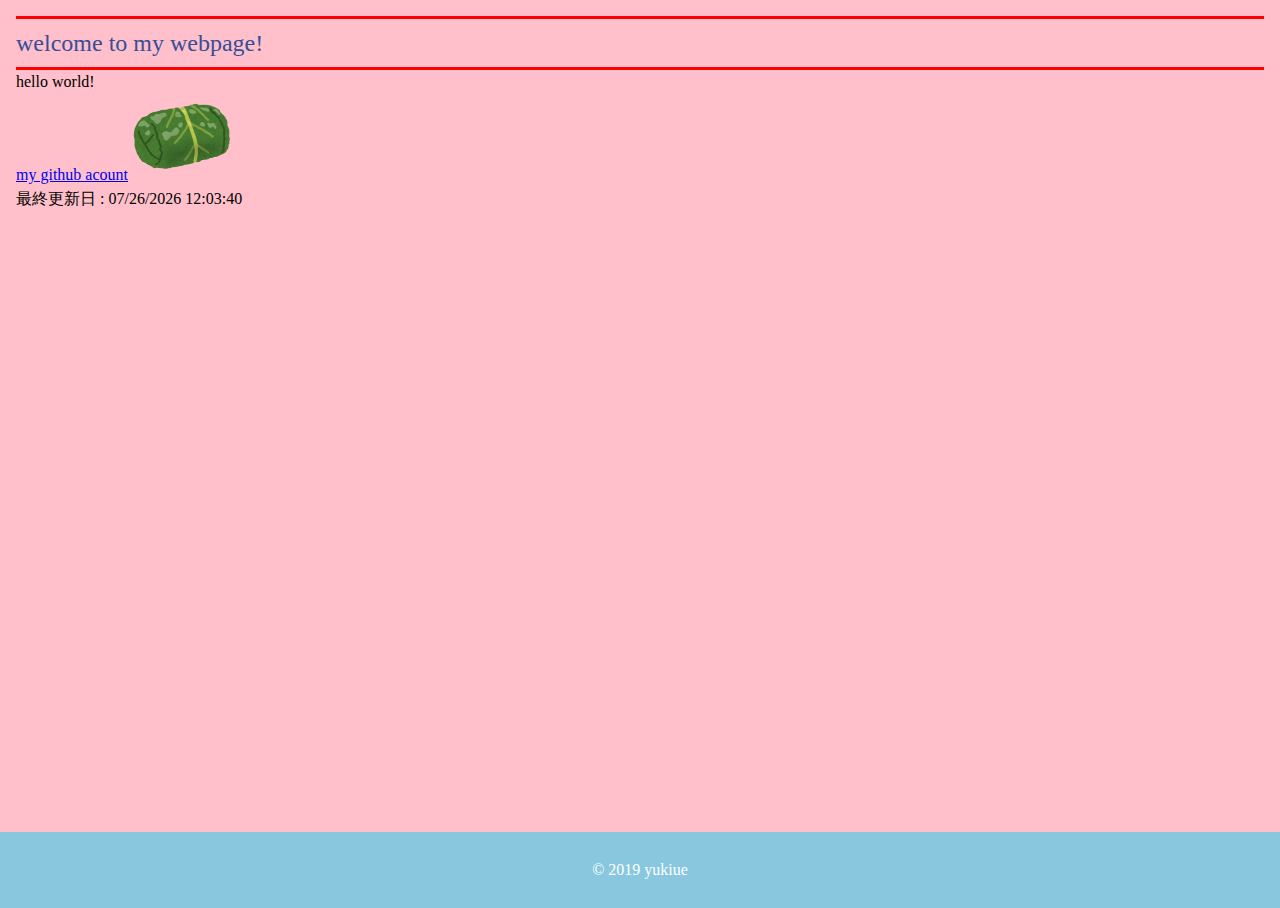
==== index.html @ 965267d4 "add footer" ====
<!DOCTYPE html>
<html lang="ja">
  <head>
    <meta charset="utf-8" />

    <title>Hello</title>
    <link rel="stylesheet" type="text/css" href="reset.css" />
    <link rel="stylesheet" type="text/css" href="index.css" />
  </head>

  <body>
    <div class="wrapper">
      <div class="container">
        <header></header>
        <nav></nav>
        <main></main>
        <h1>welcome to my webpage!</h1>
        <strong>hello world!</strong><br />
        <a href="https://github.com/yukiue">my github acount</a>
        <img src="/onigiri_takana.png" alt="onigiri" /><br />
        <script type="text/javascript">
          <!--
                                        document.write("最終更新日 :  " + document.lastModified);
          // -->
        </script>
      </div>

      <footer>
        &copy 2019 yukiue
      </footer>
    </div>
  </body>
</html>
---- index.css ----
body {
  background-color: pink;
  padding: 0;
  margin: 0;
}
img {
  width: 100px;
  height: auto;
}
h1 {
  font-size: 1.5rem;
  color: #364e96; /*文字色*/
  padding: 0.5em 0; /*上下の余白*/
  border-top: solid 3px red; /*上線*/
  border-bottom: solid 3px red; /*下線*/
}
.wrapper {
  min-height: 100vh;
  position: relative;
  padding-bottom: 120px;
  box-sizing: border-box;
}
.container {
  margin: 8px;
  line-height: 1.5rem;
  padding: 8px;
}
footer {
  width: 100%;
  background-color: #89c7de;
  color: #fff;
  text-align: center;
  padding: 30px 0;
  position: absolute;
  bottom: 0;
}
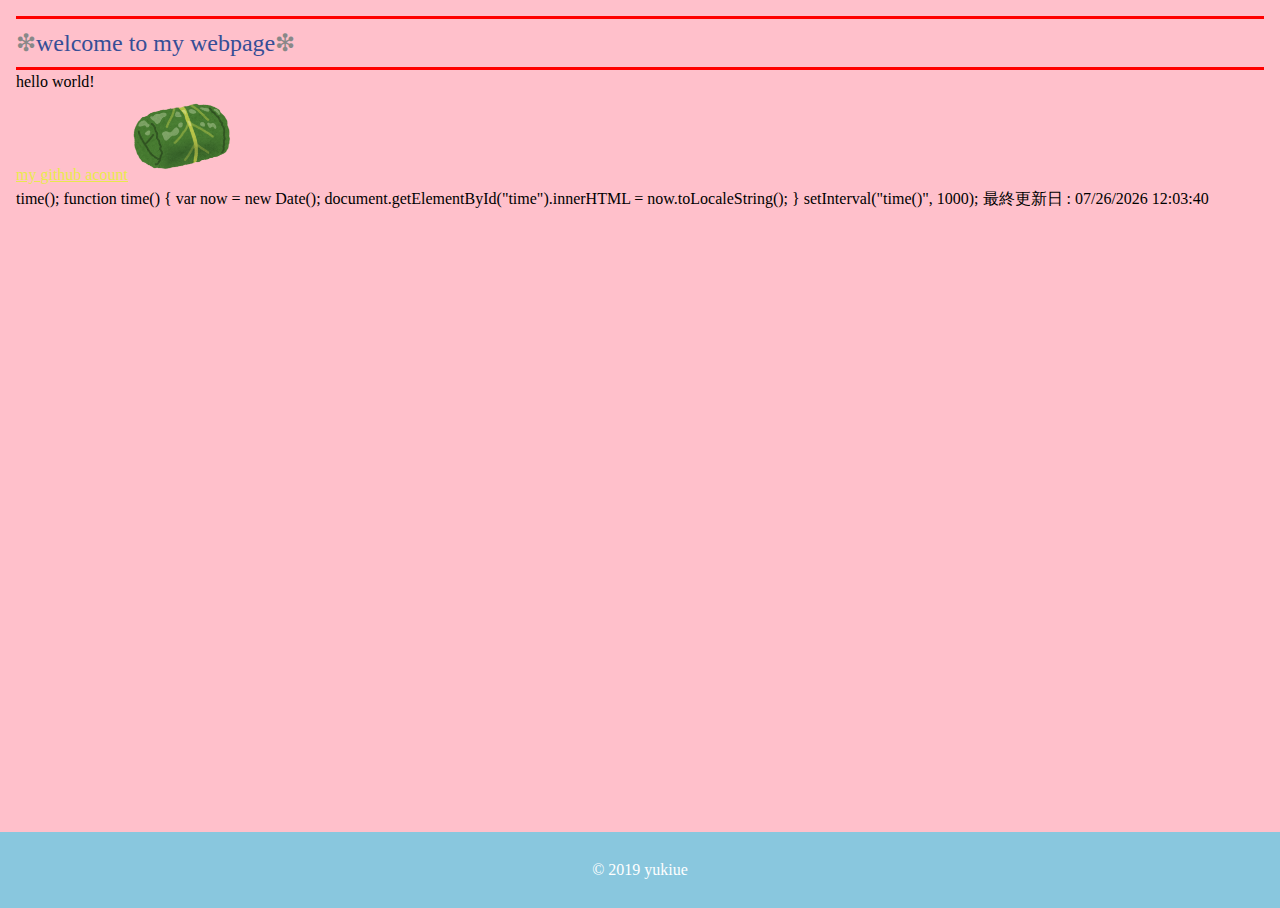
==== commit 33d4077b: "chage h1" ====
--- a/index.html
+++ b/index.html
@@ -2,6 +2,10 @@
 <html lang="ja">
   <head>
     <meta charset="utf-8" />
+    <meta
+      name="viewport"
+      content="device-width, initial-scale=1, shrink-to-fit=no "
+    />
 
     <title>Hello</title>
     <link rel="stylesheet" type="text/css" href="reset.css" />
@@ -14,10 +18,26 @@
         <header></header>
         <nav></nav>
         <main></main>
-        <h1>welcome to my webpage!</h1>
+        <h1>welcome to my webpage</h1>
         <strong>hello world!</strong><br />
         <a href="https://github.com/yukiue">my github acount</a>
         <img src="/onigiri_takana.png" alt="onigiri" /><br />
+        <h2 id="time"></h2>
+        <script type="text/javascript"><script>
+    time();
+    function time(){
+        var now = new Date();
+        document.getElementById("time").innerHTML = now.toLocaleTimeString();
+    }
+    setInterval('time()',1000);
+    </script>
+          time();
+          function time() {
+            var now = new Date();
+            document.getElementById("time").innerHTML = now.toLocaleString();
+          }
+          setInterval("time()", 1000);
+        </script>
         <script type="text/javascript">
           <!--
                                         document.write("最終更新日 :  " + document.lastModified);
--- a/index.css
+++ b/index.css
@@ -1,3 +1,16 @@
+a:link {
+  color: #e9ea4d;
+}
+a:visited {
+  color: #7a5fb4;
+}
+a:hover {
+  color: #7ad87c;
+}
+a:focus {
+  color: #f75dcc;
+}
+
 body {
   background-color: pink;
   padding: 0;
@@ -7,6 +20,14 @@
   width: 100px;
   height: auto;
 }
+h1::before {
+  content: "❇";
+  color: #888888;
+}
+h1::after {
+  content: "❇";
+  color: #888888;
+}
 h1 {
   font-size: 1.5rem;
   color: #364e96; /*文字色*/
@@ -14,6 +35,7 @@
   border-top: solid 3px red; /*上線*/
   border-bottom: solid 3px red; /*下線*/
 }
+
 .wrapper {
   min-height: 100vh;
   position: relative;
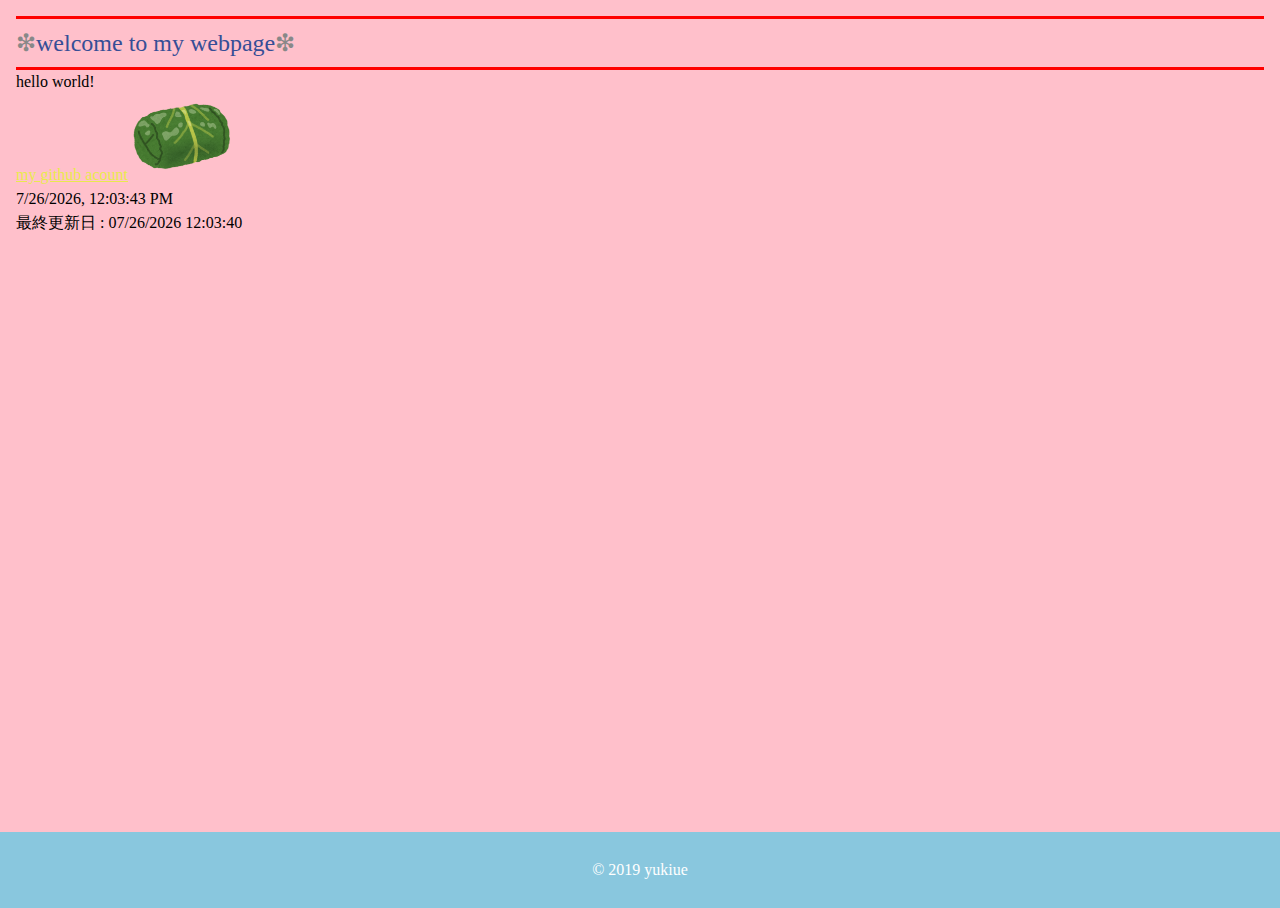
==== commit 7b8ee277: "fix build error" ====
--- a/index.html
+++ b/index.html
@@ -23,14 +23,7 @@
         <a href="https://github.com/yukiue">my github acount</a>
         <img src="/onigiri_takana.png" alt="onigiri" /><br />
         <h2 id="time"></h2>
-        <script type="text/javascript"><script>
-    time();
-    function time(){
-        var now = new Date();
-        document.getElementById("time").innerHTML = now.toLocaleTimeString();
-    }
-    setInterval('time()',1000);
-    </script>
+        <script type="text/javascript">
           time();
           function time() {
             var now = new Date();
@@ -38,6 +31,7 @@
           }
           setInterval("time()", 1000);
         </script>
+
         <script type="text/javascript">
           <!--
                                         document.write("最終更新日 :  " + document.lastModified);
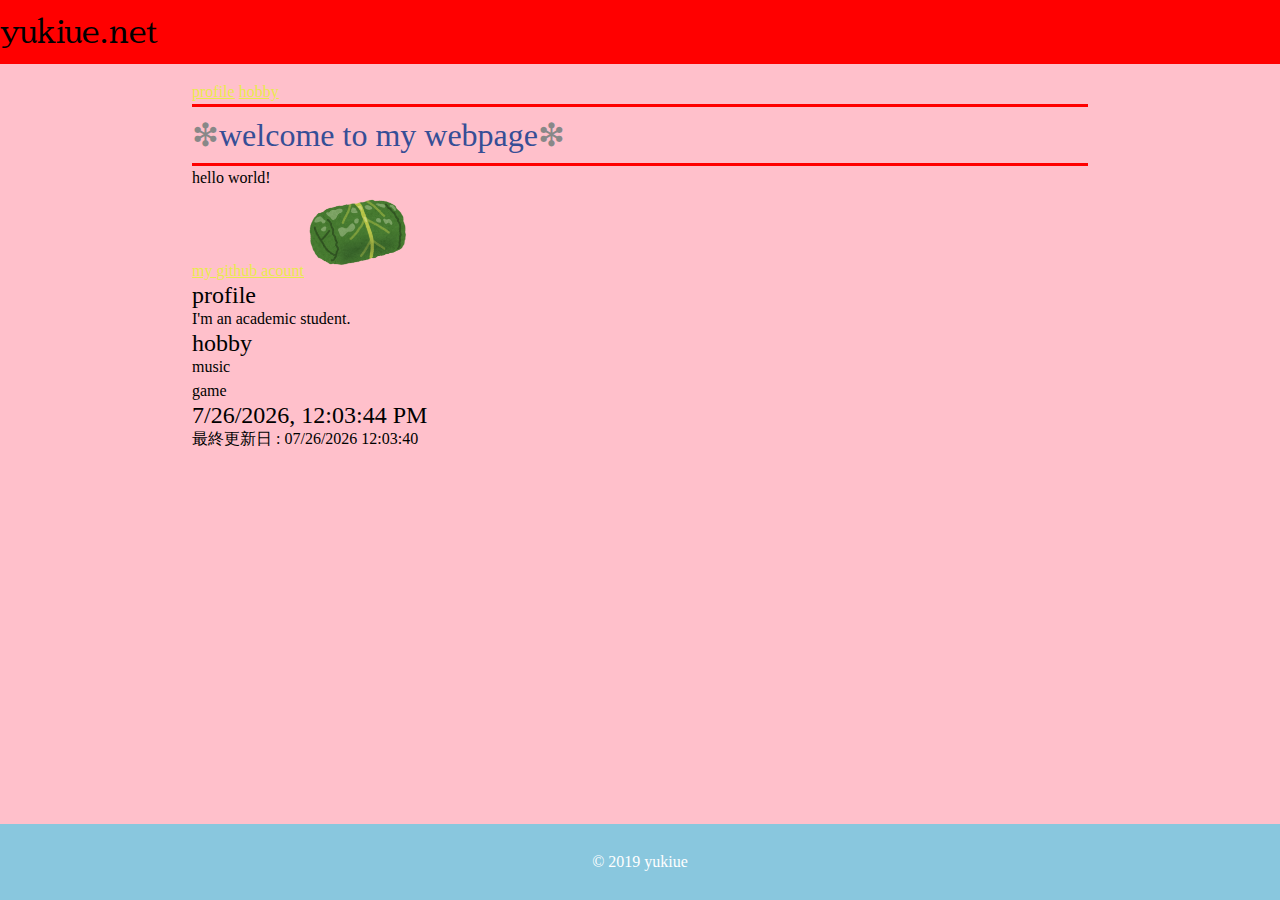
==== commit cd53ba96: "add header link" ====
--- a/index.html
+++ b/index.html
@@ -8,20 +8,36 @@
     />
 
     <title>Hello</title>
+    <link
+      href="https://fonts.googleapis.com/css?family=Sawarabi+Mincho"
+      rel="stylesheet"
+    />
     <link rel="stylesheet" type="text/css" href="reset.css" />
     <link rel="stylesheet" type="text/css" href="index.css" />
   </head>
 
   <body>
     <div class="wrapper">
+      <header>yukiue.net</header>
       <div class="container">
-        <header></header>
-        <nav></nav>
+        <nav>
+          <a href="#profile">profile</a>
+          <a href="#hobby">hobby</a>
+        </nav>
+
         <main></main>
         <h1>welcome to my webpage</h1>
         <strong>hello world!</strong><br />
         <a href="https://github.com/yukiue">my github acount</a>
         <img src="/onigiri_takana.png" alt="onigiri" /><br />
+
+        <h2 id="profile">profile</h2>
+        <p>I'm an academic student.</p>
+        <h2 id="hobby">hobby</h2>
+        <ul>
+          <li>music</li>
+          <li>game</li>
+        </ul>
         <h2 id="time"></h2>
         <script type="text/javascript">
           time();
--- a/index.css
+++ b/index.css
@@ -16,6 +16,15 @@
   padding: 0;
   margin: 0;
 }
+header {
+  background-color: red;
+  width: 100vw;
+  height: 64px;
+  font-size: 2rem;
+  display: flex;
+  align-items: center;
+  font-family: "Sawarabi Mincho", sans-serif;
+}
 img {
   width: 100px;
   height: auto;
@@ -29,13 +38,15 @@
   color: #888888;
 }
 h1 {
-  font-size: 1.5rem;
+  font-size: 2rem;
   color: #364e96; /*文字色*/
   padding: 0.5em 0; /*上下の余白*/
   border-top: solid 3px red; /*上線*/
   border-bottom: solid 3px red; /*下線*/
 }
-
+h2 {
+  font-size: 1.5rem;
+}
 .wrapper {
   min-height: 100vh;
   position: relative;
@@ -46,6 +57,10 @@
   margin: 8px;
   line-height: 1.5rem;
   padding: 8px;
+  margin-left: auto;
+  margin-right: auto;
+  text-align: left;
+  width: 70%;
 }
 footer {
   width: 100%;
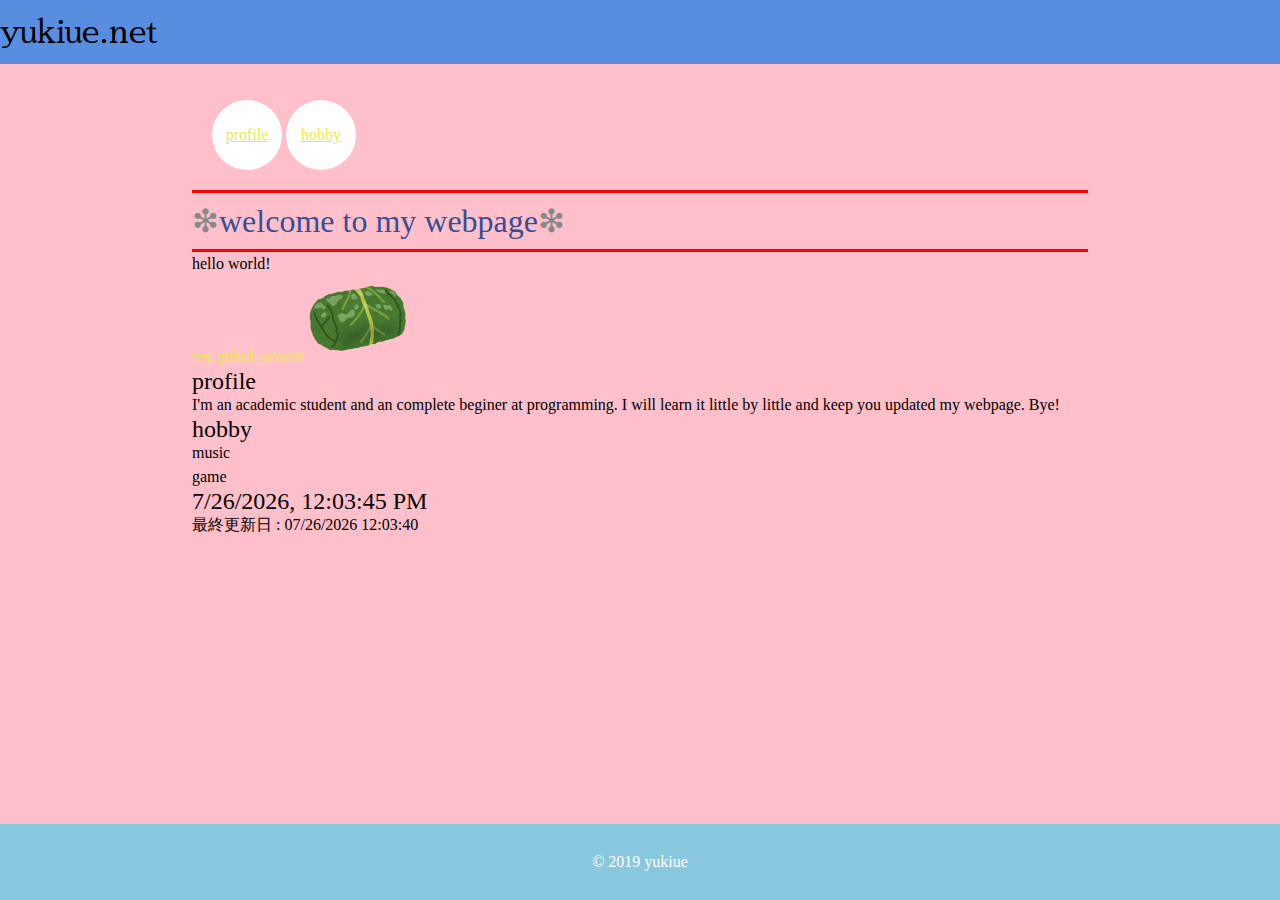
==== commit ce70f404: "change nav" ====
--- a/index.html
+++ b/index.html
@@ -21,8 +21,8 @@
       <header>yukiue.net</header>
       <div class="container">
         <nav>
-          <a href="#profile">profile</a>
-          <a href="#hobby">hobby</a>
+          <a class="circle" href="#profile">profile</a>
+          <a class="circle" href="#hobby">hobby</a>
         </nav>
 
         <main></main>
@@ -32,7 +32,7 @@
         <img src="/onigiri_takana.png" alt="onigiri" /><br />
 
         <h2 id="profile">profile</h2>
-        <p>I'm an academic student.</p>
+        <p>I'm an academic student and an complete beginer at programming. I will learn it little by little and keep you updated my webpage. Bye!</p>
         <h2 id="hobby">hobby</h2>
         <ul>
           <li>music</li>
--- a/index.css
+++ b/index.css
@@ -17,13 +17,29 @@
   margin: 0;
 }
 header {
-  background-color: red;
+  background-color: #598de0;
   width: 100vw;
   height: 64px;
   font-size: 2rem;
   display: flex;
   align-items: center;
   font-family: "Sawarabi Mincho", sans-serif;
+}
+nav {
+  padding: 20px;
+}
+.circle {
+  display: flex;
+  align-items: center;
+  display: inline-block;
+
+  width: 50px;
+  height: 50px;
+  border-radius: 50%;
+  background: white;
+  text-align: center;
+  line-height: 50px;
+  padding: 10px;
 }
 img {
   width: 100px;
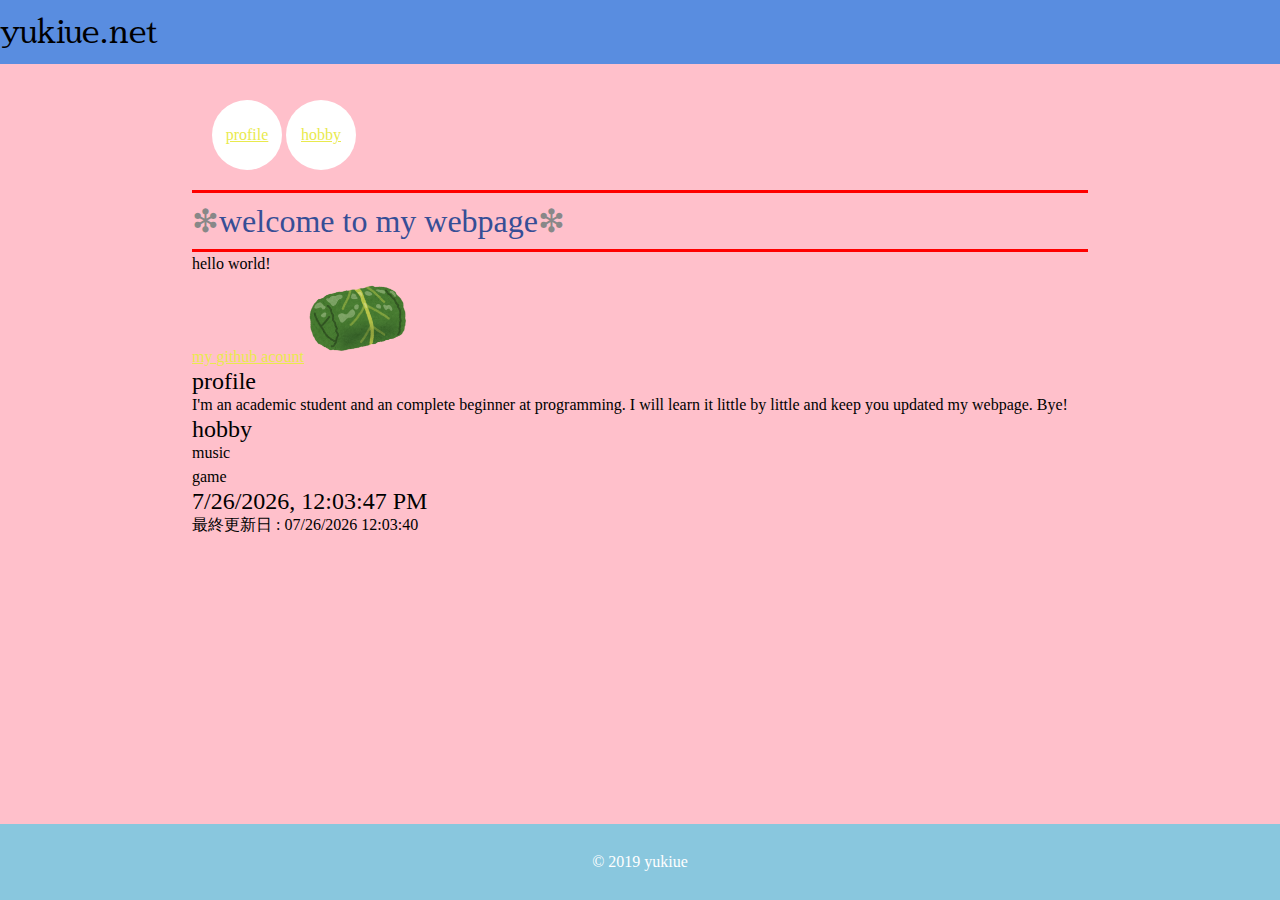
==== commit 226c9cb5: "fix profile" ====
--- a/index.html
+++ b/index.html
@@ -32,7 +32,8 @@
         <img src="/onigiri_takana.png" alt="onigiri" /><br />
 
         <h2 id="profile">profile</h2>
-        <p>I'm an academic student and an complete beginer at programming. I will learn it little by little and keep you updated my webpage. Bye!</p>
+        <p>I'm an academic student and an complete beginner at programming. I will learn it little by little and keep you updated my webpage. Bye!
+        </p>
         <h2 id="hobby">hobby</h2>
         <ul>
           <li>music</li>
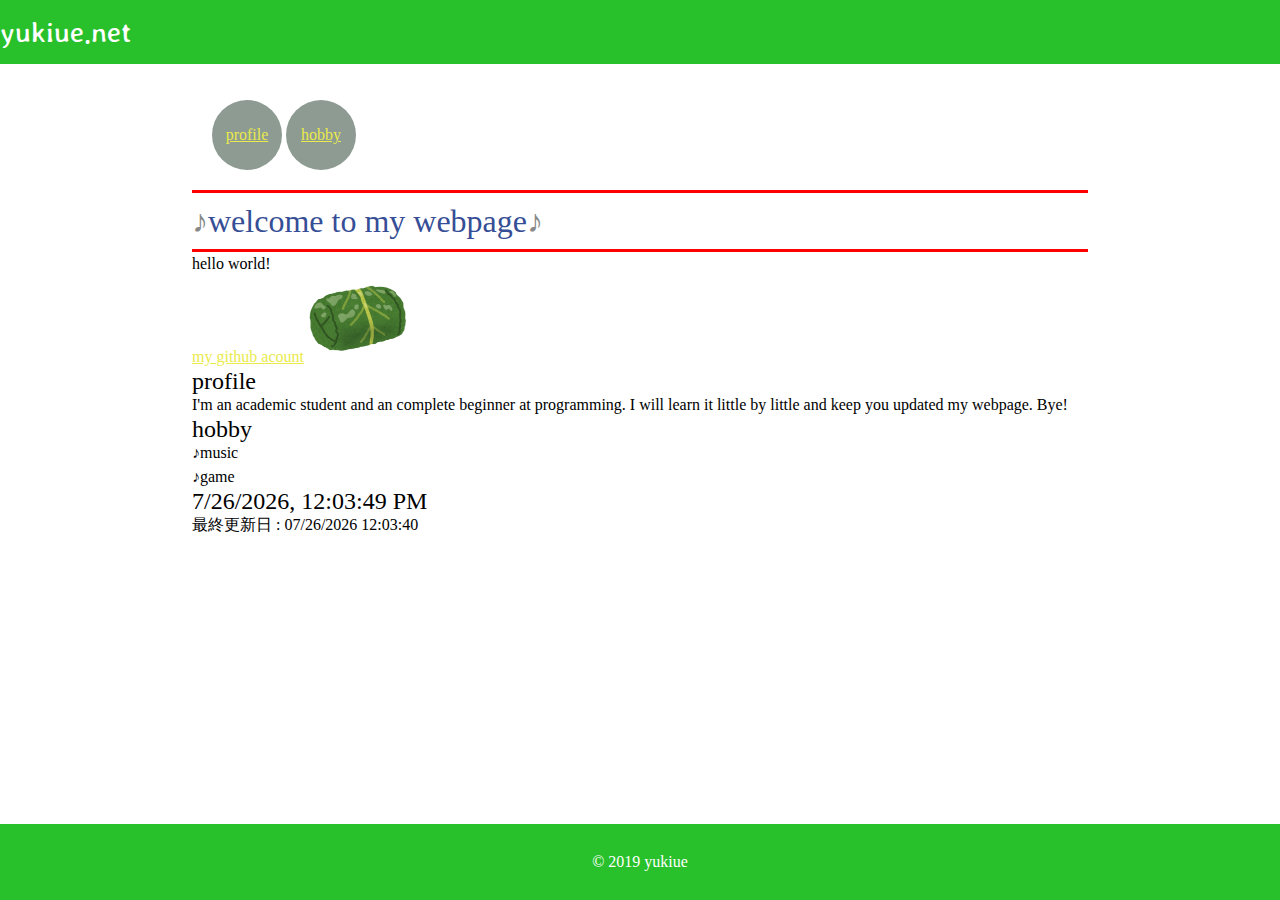
==== commit 4c7c2dc7: "change color" ====
--- a/index.html
+++ b/index.html
@@ -9,7 +9,7 @@
 
     <title>Hello</title>
     <link
-      href="https://fonts.googleapis.com/css?family=Sawarabi+Mincho"
+      href="https://fonts.googleapis.com/css?family=Stylish&display=swap"
       rel="stylesheet"
     />
     <link rel="stylesheet" type="text/css" href="reset.css" />
@@ -32,7 +32,9 @@
         <img src="/onigiri_takana.png" alt="onigiri" /><br />
 
         <h2 id="profile">profile</h2>
-        <p>I'm an academic student and an complete beginner at programming. I will learn it little by little and keep you updated my webpage. Bye!
+        <p>
+          I'm an academic student and an complete beginner at programming. I
+          will learn it little by little and keep you updated my webpage. Bye!
         </p>
         <h2 id="hobby">hobby</h2>
         <ul>
--- a/index.css
+++ b/index.css
@@ -8,35 +8,33 @@
   color: #7ad87c;
 }
 a:focus {
-  color: #f75dcc;
+  color: #f75e5e;
 }
 
 body {
-  background-color: pink;
+  background-color: white;
   padding: 0;
   margin: 0;
 }
 header {
-  background-color: #598de0;
+  color: #fff;
+  background-color: #28c12b;
   width: 100vw;
   height: 64px;
   font-size: 2rem;
   display: flex;
   align-items: center;
-  font-family: "Sawarabi Mincho", sans-serif;
+  font-family: "Stylish", sans-serif;
 }
 nav {
   padding: 20px;
 }
 .circle {
-  display: flex;
-  align-items: center;
   display: inline-block;
-
   width: 50px;
   height: 50px;
   border-radius: 50%;
-  background: white;
+  background: #8d9b92;
   text-align: center;
   line-height: 50px;
   padding: 10px;
@@ -46,11 +44,11 @@
   height: auto;
 }
 h1::before {
-  content: "❇";
+  content: "♪";
   color: #888888;
 }
 h1::after {
-  content: "❇";
+  content: "♪";
   color: #888888;
 }
 h1 {
@@ -78,10 +76,13 @@
   text-align: left;
   width: 70%;
 }
+li::before {
+  content: "♪";
+}
 footer {
   width: 100%;
-  background-color: #89c7de;
   color: #fff;
+  background-color: #28c12b;
   text-align: center;
   padding: 30px 0;
   position: absolute;
